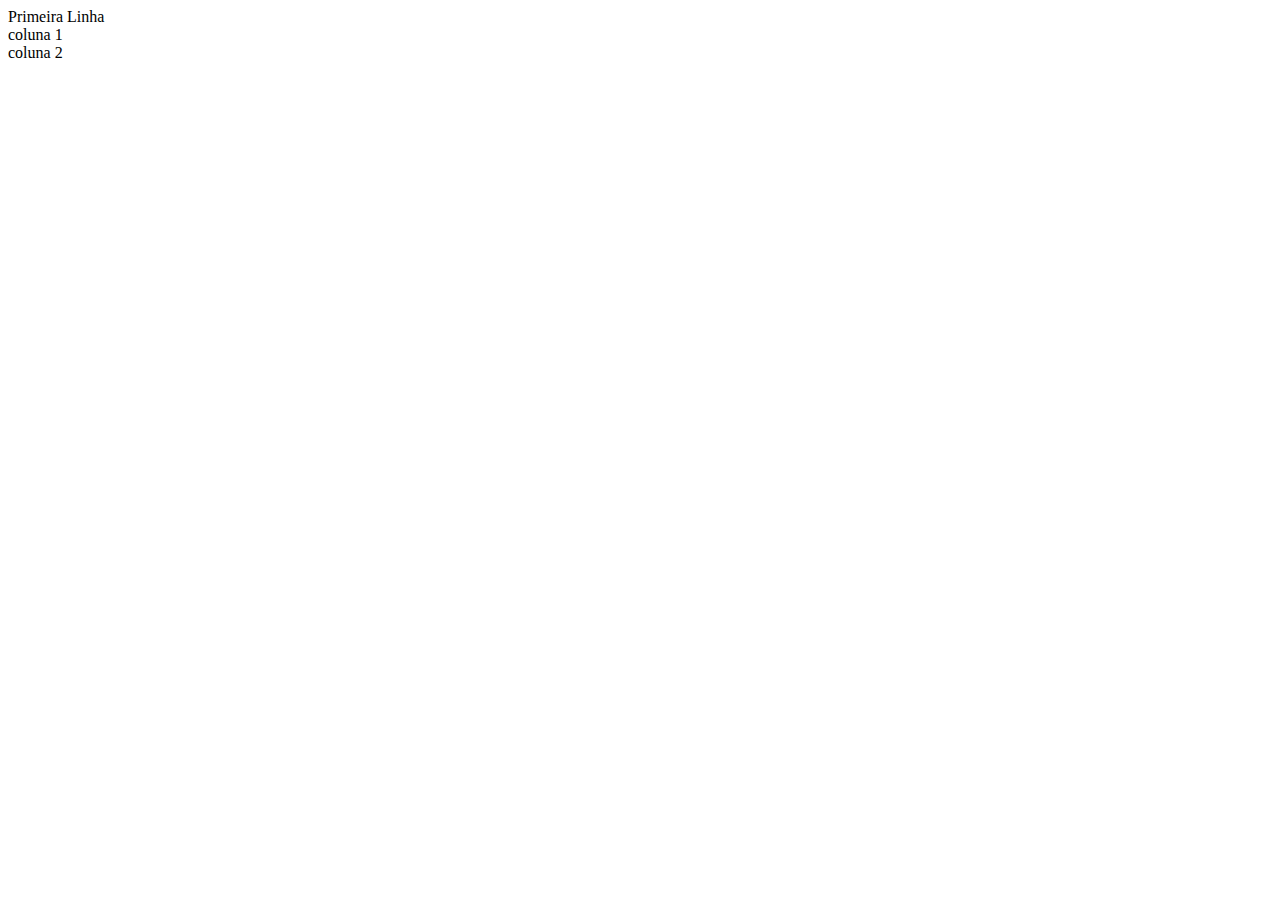
==== index.html @ 83a9b750 "closes #1 - Esqueleto index.html" ====
<!DOCTYPE html>
<html lang="en">
<head>
    <meta charset="UTF-8">
    <meta http-equiv="X-UA-Compatible" content="IE=edge">
    <meta name="viewport" content="width=device-width, initial-scale=1.0">
    <title>BootCamp Dev Jr - Sistema de Assinaturas</title>
</head>
<body>
        <div>
            <div>
                Primeira Linha
            </div>
            <div>
                <div>
                    coluna 1
                </div>
                <div>
                    coluna 2
                </div>
            </div>
        </div>
</body>
</html>
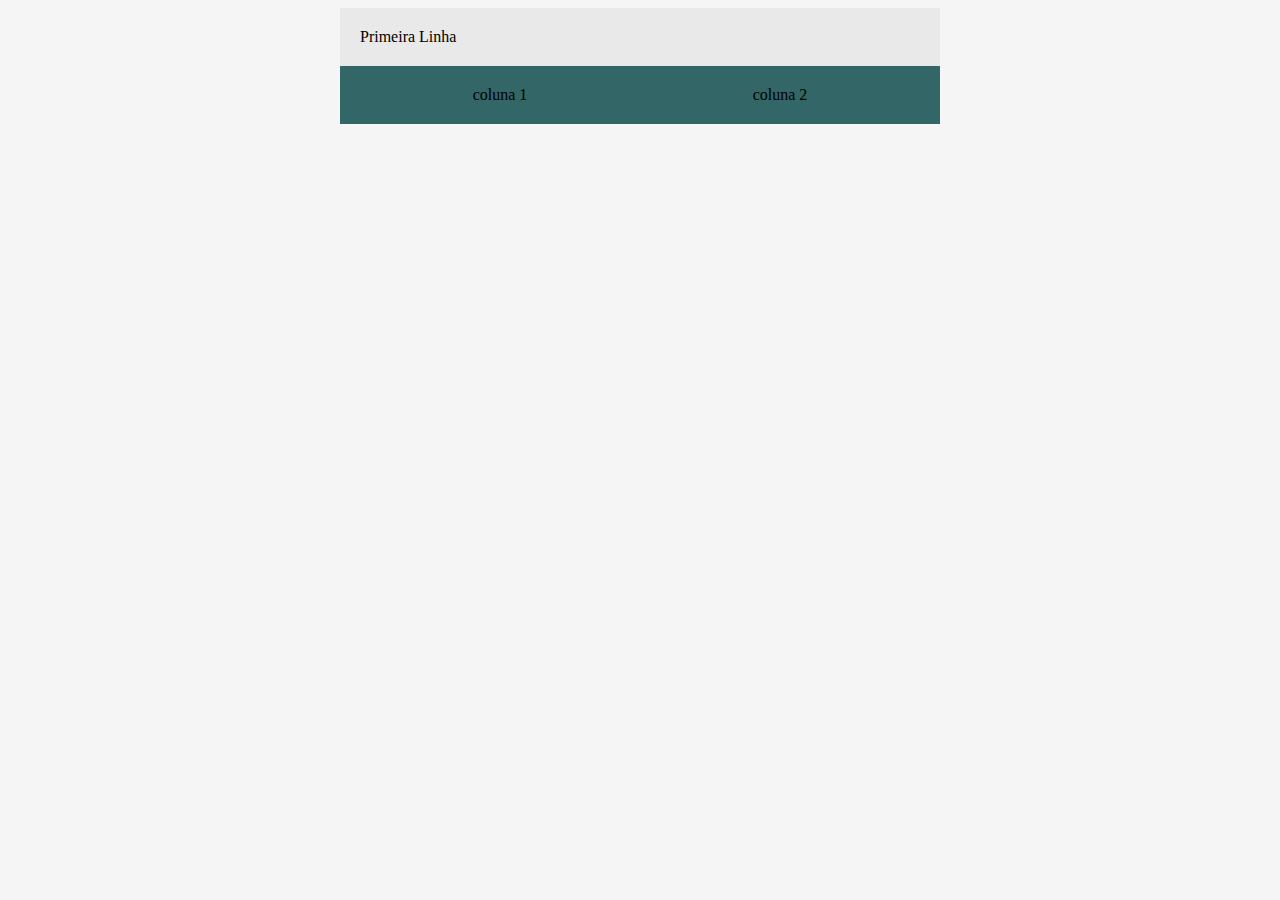
==== commit 00b03430: "closes #2 - paleta de cores, display flex" ====
--- a/index.html
+++ b/index.html
@@ -4,14 +4,17 @@
     <meta charset="UTF-8">
     <meta http-equiv="X-UA-Compatible" content="IE=edge">
     <meta name="viewport" content="width=device-width, initial-scale=1.0">
+    <link rel="stylesheet" href="./css/style.css">
+
     <title>BootCamp Dev Jr - Sistema de Assinaturas</title>
+
 </head>
 <body>
-        <div>
-            <div>
+        <div class="container">
+            <div class="header">
                 Primeira Linha
             </div>
-            <div>
+            <div class="flex-container">
                 <div>
                     coluna 1
                 </div>
--- a/css/style.css
+++ b/css/style.css
@@ -0,0 +1,19 @@
+body {
+    background-color: #F5F5F5;
+}
+.container {
+    background-color: #E9E9E9;
+    margin: auto;
+    width: 600px;
+}
+
+.header {
+    padding: 20px;
+}
+
+.flex-container {
+    display: flex;
+    background-color: #336666;
+    justify-content:space-around;
+    padding: 20px;
+}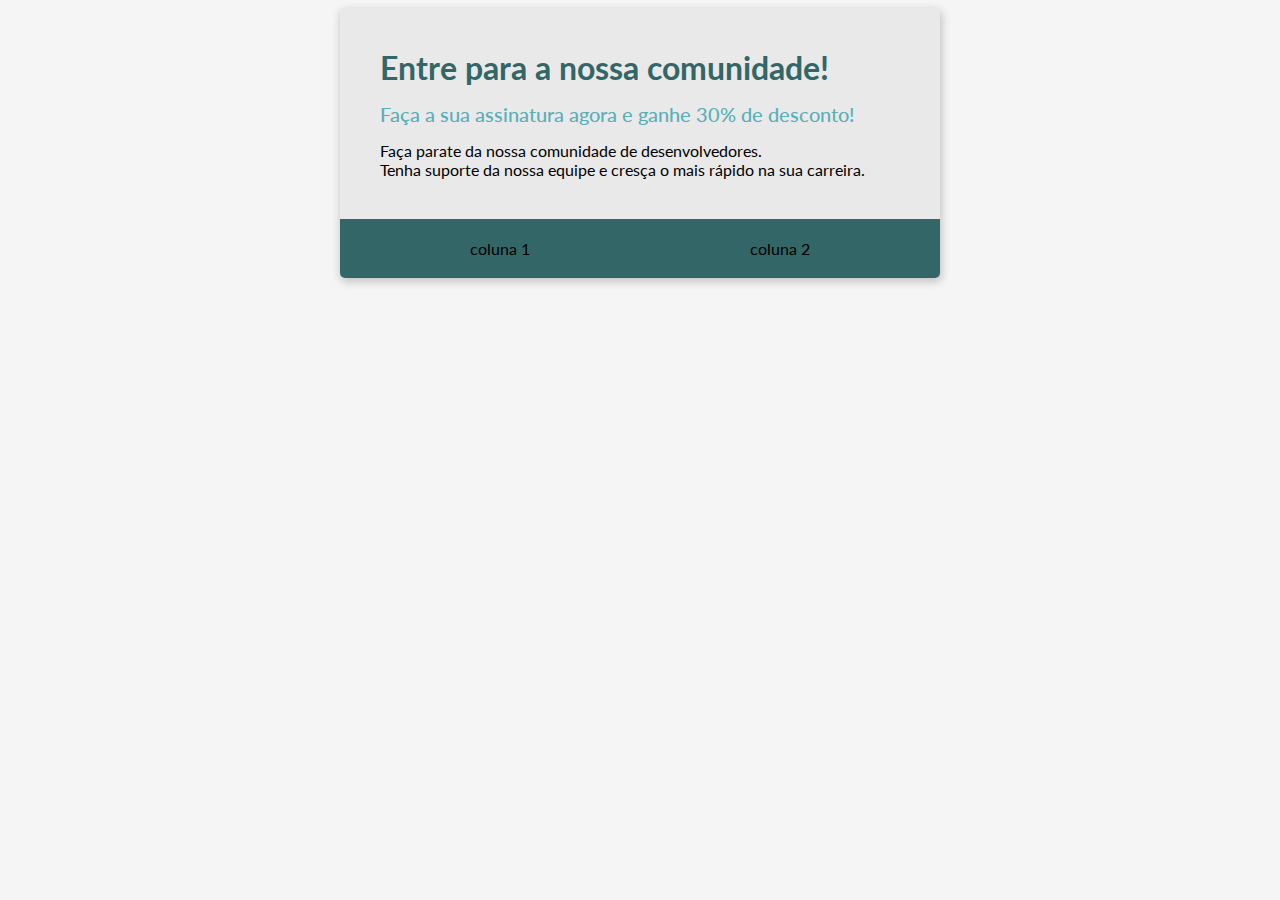
==== commit d7de2c24: "closes #3 - Criando o cabeçalho do index.html" ====
--- a/index.html
+++ b/index.html
@@ -5,6 +5,9 @@
     <meta http-equiv="X-UA-Compatible" content="IE=edge">
     <meta name="viewport" content="width=device-width, initial-scale=1.0">
     <link rel="stylesheet" href="./css/style.css">
+    <link rel="preconnect" href="https://fonts.googleapis.com">
+<link rel="preconnect" href="https://fonts.gstatic.com" crossorigin>
+<link href="https://fonts.googleapis.com/css2?family=Lato:ital,wght@0,400;0,700;1,400;1,700&display=swap" rel="stylesheet">
 
     <title>BootCamp Dev Jr - Sistema de Assinaturas</title>
 
@@ -12,7 +15,16 @@
 <body>
         <div class="container">
             <div class="header">
-                Primeira Linha
+                <div class="header-title">
+                    Entre para a nossa comunidade!
+                </div>
+                <div class="header-subtitle">
+                    Faça a sua assinatura agora e ganhe 30% de desconto!
+                </div>
+                <div>
+                    Faça parate da nossa comunidade de desenvolvedores.<br>
+                Tenha suporte da nossa equipe e cresça o mais rápido na sua carreira.
+                </div>     
             </div>
             <div class="flex-container">
                 <div>
--- a/css/style.css
+++ b/css/style.css
@@ -1,15 +1,34 @@
 body {
     background-color: #F5F5F5;
+    font-family: 'Lato', sans-serif;
 }
 .container {
     background-color: #E9E9E9;
     margin: auto;
     width: 600px;
+    box-shadow: 1px 3px 8px 1px rgba(0, 0, 0, 0.2);
+    border-radius: 5px;
+    overflow: hidden;
 }
 
 .header {
-    padding: 20px;
+    padding: 40px;
 }
+
+.header-title {
+    color: #336666;
+    font-size: 32px;
+    font-weight: 700;
+    margin-bottom: 15px;
+}
+
+.header-subtitle {
+    color: #58afb8;
+    font-size: 20px;
+    font-weight: 500;
+    margin-bottom: 15px;
+}
+
 
 .flex-container {
     display: flex;
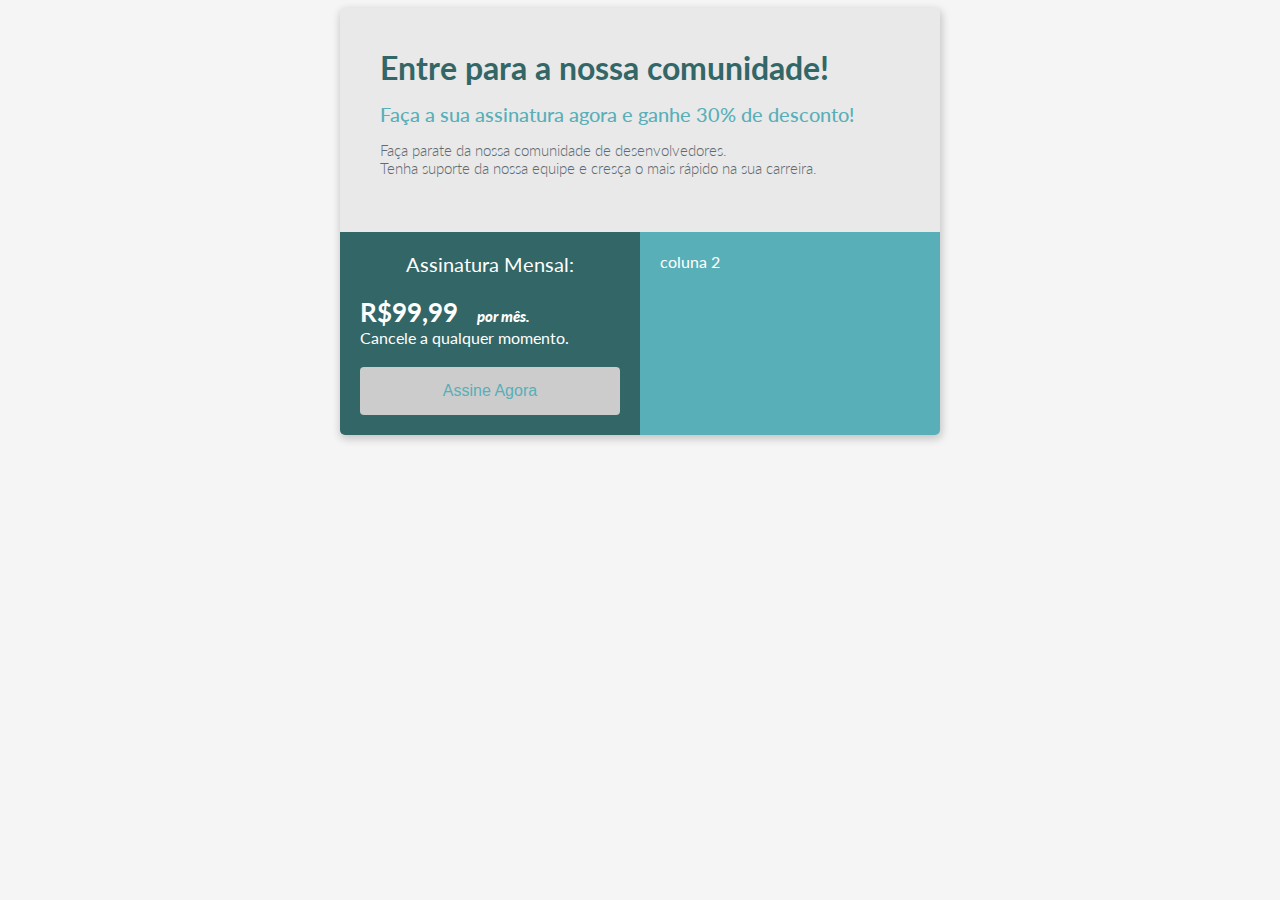
==== commit 5eb8e756: "closes #4 - button e span" ====
--- a/index.html
+++ b/index.html
@@ -21,16 +21,32 @@
                 <div class="header-subtitle">
                     Faça a sua assinatura agora e ganhe 30% de desconto!
                 </div>
-                <div>
+                <div class="header-paragrph">
                     Faça parate da nossa comunidade de desenvolvedores.<br>
                 Tenha suporte da nossa equipe e cresça o mais rápido na sua carreira.
                 </div>     
             </div>
             <div class="flex-container">
-                <div>
-                    coluna 1
+                <div class="column1">
+
+                    <div class="subscription-title">
+                        Assinatura Mensal:
+                    </div>
+
+                    <div>
+                       <span class="price">R$99,99</span>
+                       <span class="month">por mês.</span> 
+                    </div>
+
+                    <div>
+                        Cancele a qualquer momento.
+                    </div>
+
+                    <button class="button">
+                        Assine Agora
+                    </button>
                 </div>
-                <div>
+                <div class="column2">
                     coluna 2
                 </div>
             </div>
--- a/css/style.css
+++ b/css/style.css
@@ -29,10 +29,71 @@
     margin-bottom: 15px;
 }
 
+.header-paragrph {
+    color: #626970;
+    font-size: 15px;
+    font-weight: 300;
+    margin-bottom: 15px;
+}
+
+.header-column {
+    color: #F5F5F5;
+    margin-bottom: 15px;
+}
+
+span {
+    font-size: 20px;
+    font-weight: 900;
+}
 
 .flex-container {
     display: flex;
+    justify-content:space-around;
+}
+
+.column1 {
     background-color: #336666;
-    justify-content:space-around;
+    width: 50%;
     padding: 20px;
+    color: #FFFFFF;
+}
+
+.column2 {
+    background-color: #58afb8;
+    width:  50%;
+    padding: 20px;
+    color: #FFFFFF;
+}
+
+.subscription-title {
+    font-size: 20px;
+    text-align: center;
+    margin-bottom: 20px;
+}
+
+.price {
+    font-size: 26px;
+    font-weight: 700;
+}
+
+.month {
+    font-size: 15px;
+    font-style: italic;
+    margin-left: 15px;
+}
+
+.button {
+    width: 100%;
+    margin-top:  20px;
+    padding: 15px 32px;
+    color: #58afb8;
+    background-color: #CCCCCC;
+    font-size: 16px;
+    border-radius: 4px;
+    border: none;
+    cursor: pointer;
+}
+
+.button:hover {
+    background-color: #E9E9E9;
 }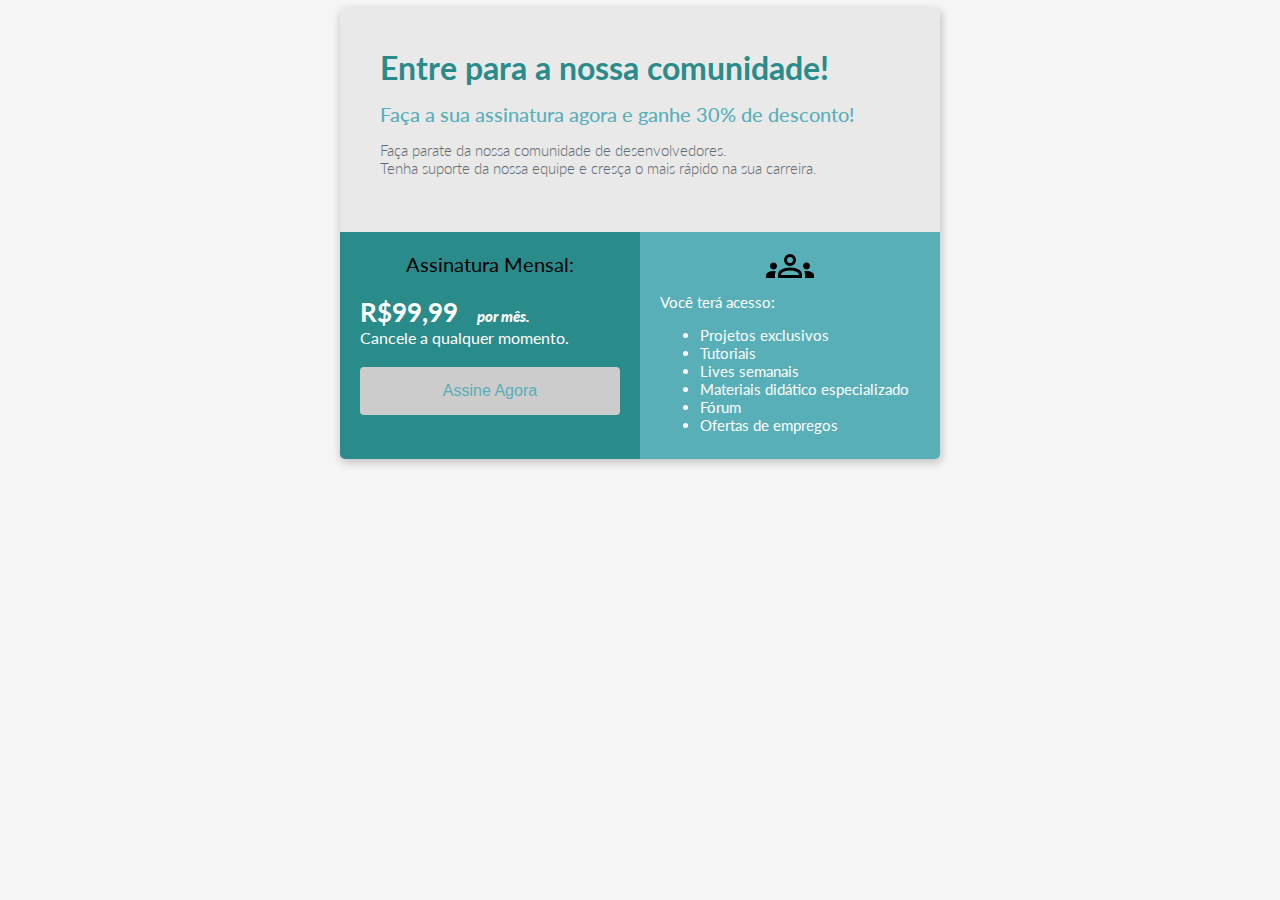
==== commit 8a02ad90: "closes #5 - ul e li" ====
--- a/index.html
+++ b/index.html
@@ -47,7 +47,21 @@
                     </button>
                 </div>
                 <div class="column2">
-                    coluna 2
+                    <div class="image-group">
+                        <object data="img/group.svg" type="image/svg+xml"></object>
+                    </div>
+                    
+                    <div>
+                        Você terá acesso:
+                    </div>
+                   <ul>
+                    <li>Projetos exclusivos</li>
+                    <li>Tutoriais</li>
+                    <li>Lives semanais</li>
+                    <li>Materiais didático especializado</li>
+                    <li>Fórum</li>
+                    <li>Ofertas de empregos</li>
+                   </ul>
                 </div>
             </div>
         </div>
--- a/css/style.css
+++ b/css/style.css
@@ -16,7 +16,7 @@
 }
 
 .header-title {
-    color: #336666;
+    color: #2a8b8b;
     font-size: 32px;
     font-weight: 700;
     margin-bottom: 15px;
@@ -52,7 +52,7 @@
 }
 
 .column1 {
-    background-color: #336666;
+    background-color: #2a8b8b;
     width: 50%;
     padding: 20px;
     color: #FFFFFF;
@@ -61,11 +61,13 @@
 .column2 {
     background-color: #58afb8;
     width:  50%;
-    padding: 20px;
+    padding: 10px 20px;
     color: #FFFFFF;
+    font-size: 15px;
 }
 
 .subscription-title {
+    color: black;
     font-size: 20px;
     text-align: center;
     margin-bottom: 20px;
@@ -96,4 +98,8 @@
 
 .button:hover {
     background-color: #E9E9E9;
-}+}
+
+.image-group {
+    text-align: center;
+}
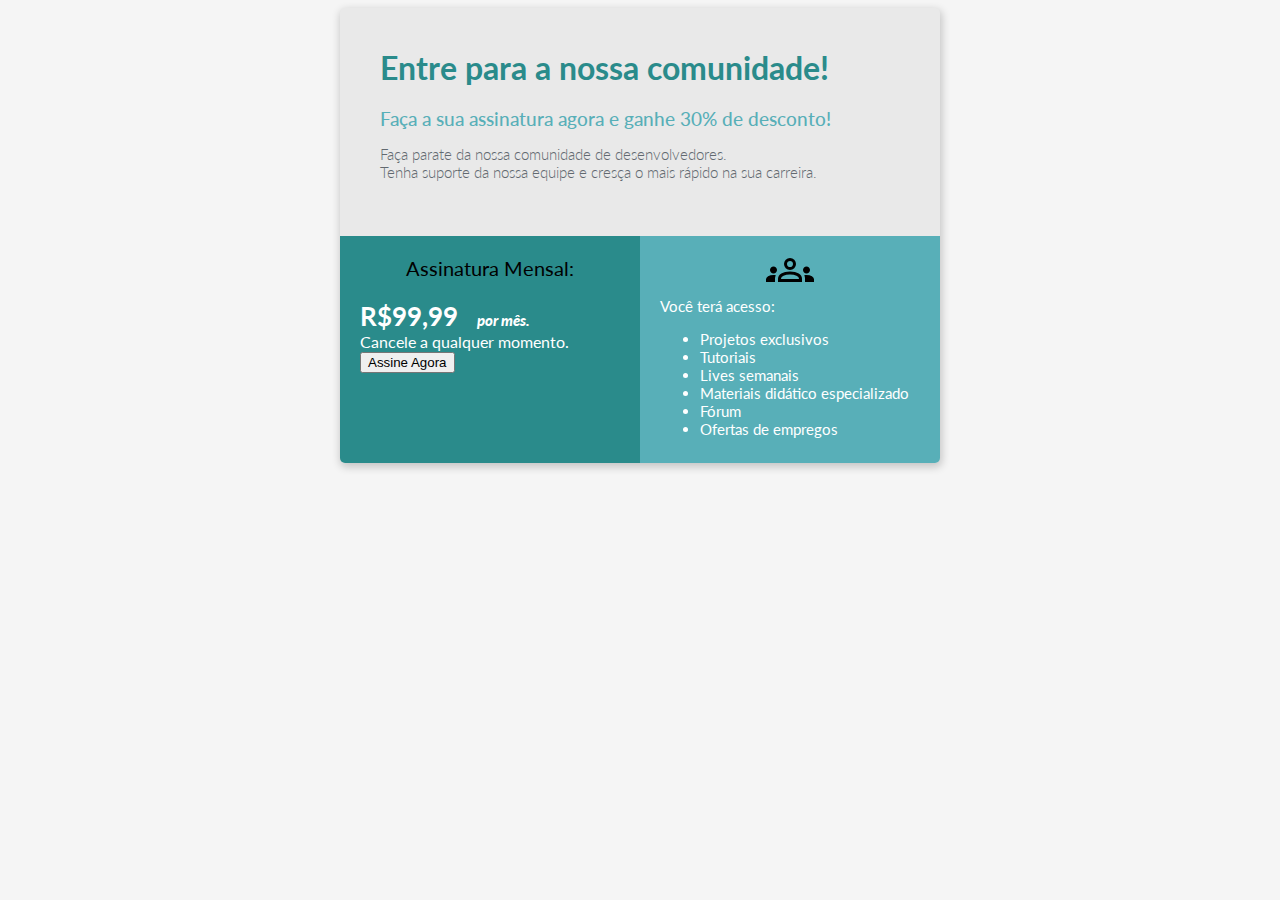
==== commit 1ad448b8: "closes #8 - Arquivo register.html" ====
--- a/index.html
+++ b/index.html
@@ -6,8 +6,8 @@
     <meta name="viewport" content="width=device-width, initial-scale=1.0">
     <link rel="stylesheet" href="./css/style.css">
     <link rel="preconnect" href="https://fonts.googleapis.com">
-<link rel="preconnect" href="https://fonts.gstatic.com" crossorigin>
-<link href="https://fonts.googleapis.com/css2?family=Lato:ital,wght@0,400;0,700;1,400;1,700&display=swap" rel="stylesheet">
+    <link rel="preconnect" href="https://fonts.gstatic.com" crossorigin>
+    <link href="https://fonts.googleapis.com/css2?family=Lato:ital,wght@0,400;0,700;1,400;1,700&display=swap" rel="stylesheet">
 
     <title>BootCamp Dev Jr - Sistema de Assinaturas</title>
 
@@ -41,10 +41,8 @@
                     <div>
                         Cancele a qualquer momento.
                     </div>
-
-                    <button class="button">
-                        Assine Agora
-                    </button>
+                    <a href="register.html"><button> Assine Agora </button></a>
+                    
                 </div>
                 <div class="column2">
                     <div class="image-group">
--- a/css/style.css
+++ b/css/style.css
@@ -12,37 +12,37 @@
 }
 
 .header {
-    padding: 40px;
+    padding: 2.5rem;
 }
 
 .header-title {
     color: #2a8b8b;
-    font-size: 32px;
+    font-size: 2rem;
     font-weight: 700;
-    margin-bottom: 15px;
+    margin-bottom: 1.25rem;
 }
 
 .header-subtitle {
     color: #58afb8;
-    font-size: 20px;
+    font-size: 1.2063rem;
     font-weight: 500;
-    margin-bottom: 15px;
+    margin-bottom: 0.9375rem;
 }
 
 .header-paragrph {
     color: #626970;
-    font-size: 15px;
+    font-size: 0.9375rem;
     font-weight: 300;
-    margin-bottom: 15px;
+    margin-bottom: 0.9375rem;
 }
 
 .header-column {
     color: #F5F5F5;
-    margin-bottom: 15px;
+    margin-bottom: 0.9375rem;
 }
 
 span {
-    font-size: 20px;
+    font-size: 1.25rem;
     font-weight: 900;
 }
 
@@ -54,43 +54,43 @@
 .column1 {
     background-color: #2a8b8b;
     width: 50%;
-    padding: 20px;
+    padding: 1.25rem;
     color: #FFFFFF;
 }
 
 .column2 {
     background-color: #58afb8;
     width:  50%;
-    padding: 10px 20px;
+    padding: 0.625rem 1.25rem;
     color: #FFFFFF;
-    font-size: 15px;
+    font-size: 0.9375rem;
 }
 
 .subscription-title {
     color: black;
-    font-size: 20px;
+    font-size: 1.25rem;
     text-align: center;
-    margin-bottom: 20px;
+    margin-bottom: 1.25rem;
 }
 
 .price {
-    font-size: 26px;
+    font-size: 1.625rem;
     font-weight: 700;
 }
 
 .month {
-    font-size: 15px;
+    font-size: 0.9375rem;
     font-style: italic;
-    margin-left: 15px;
+    margin-left: 0.9375rem;
 }
 
 .button {
     width: 100%;
-    margin-top:  20px;
-    padding: 15px 32px;
+    margin-top:  1.25rem;
+    padding: 0.9375rem 2rem;
     color: #58afb8;
     background-color: #CCCCCC;
-    font-size: 16px;
+    font-size: 1rem;
     border-radius: 4px;
     border: none;
     cursor: pointer;
@@ -103,3 +103,23 @@
 .image-group {
     text-align: center;
 }
+
+
+@media screen and (max-width: 620px){
+    html {
+        font-size: 14px;
+    }
+
+    .flex-container {
+        flex-direction: column;
+    }
+
+    .column1, .column2 {
+        width: 100%;
+        box-sizing: border-box;
+    }
+
+    .container {
+        width: 95%;
+    }
+}
